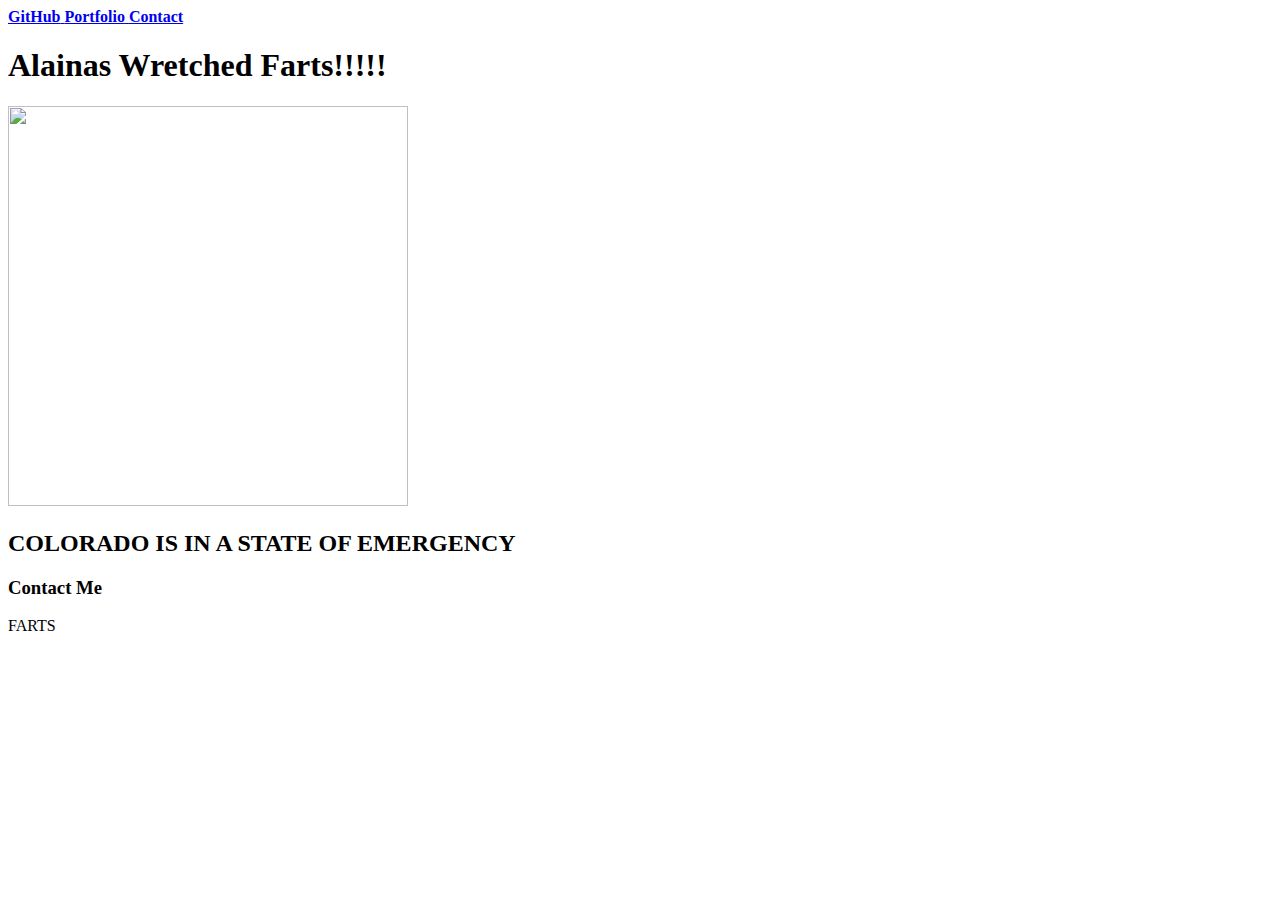
==== index.html @ ab0ed46c "file name change" ====
<!DOCTYPE html>
<html lang="en-US">

  <head>
    <meta charset="UTF-8">
    <title>miniproject</title>
    <link rel="stylesheet" href="C:\Users\elect\Desktop\code\class-activity\class-activity\assets\stlyesheet.css">
  </head>

  <body>
    <header>
       <a href="https://github.com/" class="link1"><strong>GitHub</strong> </a>
       <a href="https://google.com/" class="link2"> <strong>Portfolio</strong> </a>
       <a href="https://google.com/" class="link3"> <strong>Contact</strong></a>
    </header>
    
    <section>
      <h1>Alainas Wretched Farts!!!!!</h1>
        <div>
        <img class="main-box" width=400 height=400 src= "C:\Users\elect\Desktop\code\class-activity\class-activity\assets\images\20210119_1611051537-270653.jpeg">
      </div>
    </section>

    <section>
      <div class="main-box">
        <h2>COLORADO IS IN A STATE OF EMERGENCY</h2>
        </div>
    </section>

    <section>
        <footer>
            <h3>Contact Me</h3>
            <div id=box1>
              <article>
             FARTS 
              </article>
            </div>

        </footer>
    </section>
      
  </body>

</html>
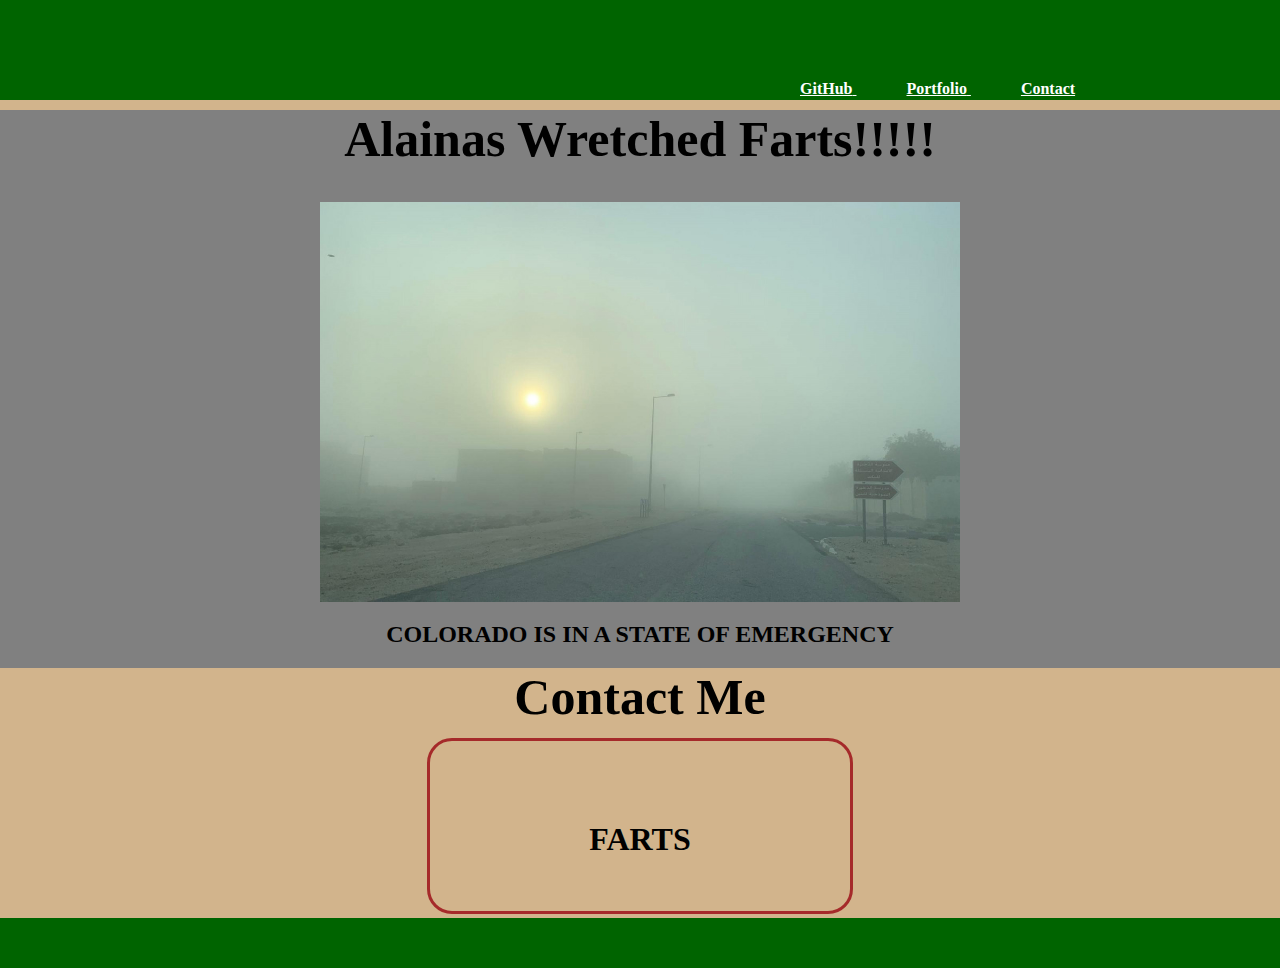
==== commit 9f42bf8b: "huurrrr" ====
--- a/index.html
+++ b/index.html
@@ -4,7 +4,7 @@
   <head>
     <meta charset="UTF-8">
     <title>miniproject</title>
-    <link rel="stylesheet" href="C:\Users\elect\Desktop\code\class-activity\class-activity\assets\stlyesheet.css">
+    <link rel="stylesheet" href="./assets\stylesheet.css">
   </head>
 
   <body>
@@ -17,7 +17,7 @@
     <section>
       <h1>Alainas Wretched Farts!!!!!</h1>
         <div>
-        <img class="main-box" width=400 height=400 src= "C:\Users\elect\Desktop\code\class-activity\class-activity\assets\images\20210119_1611051537-270653.jpeg">
+        <img class="main-box" width=400 height=400 src= "./assets\images\20210119_1611051537-270653.jpeg">
       </div>
     </section>
 
